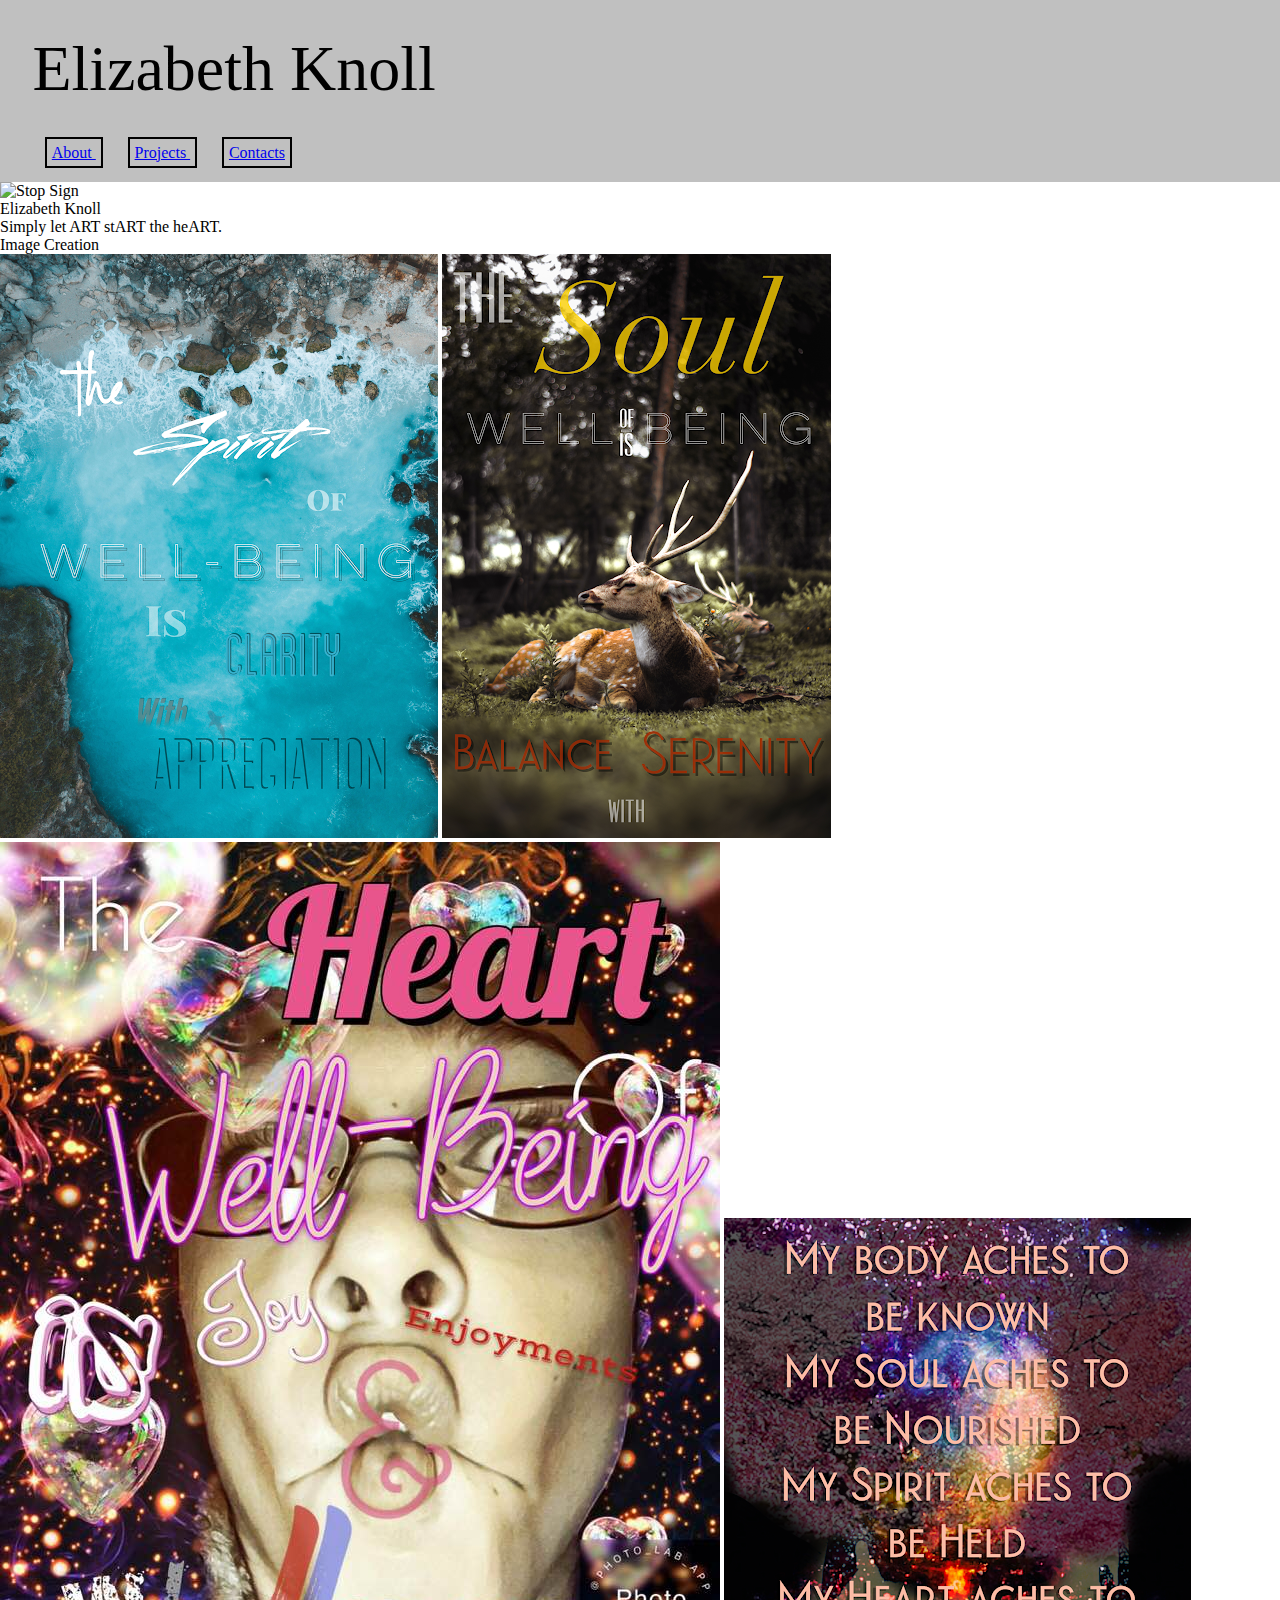
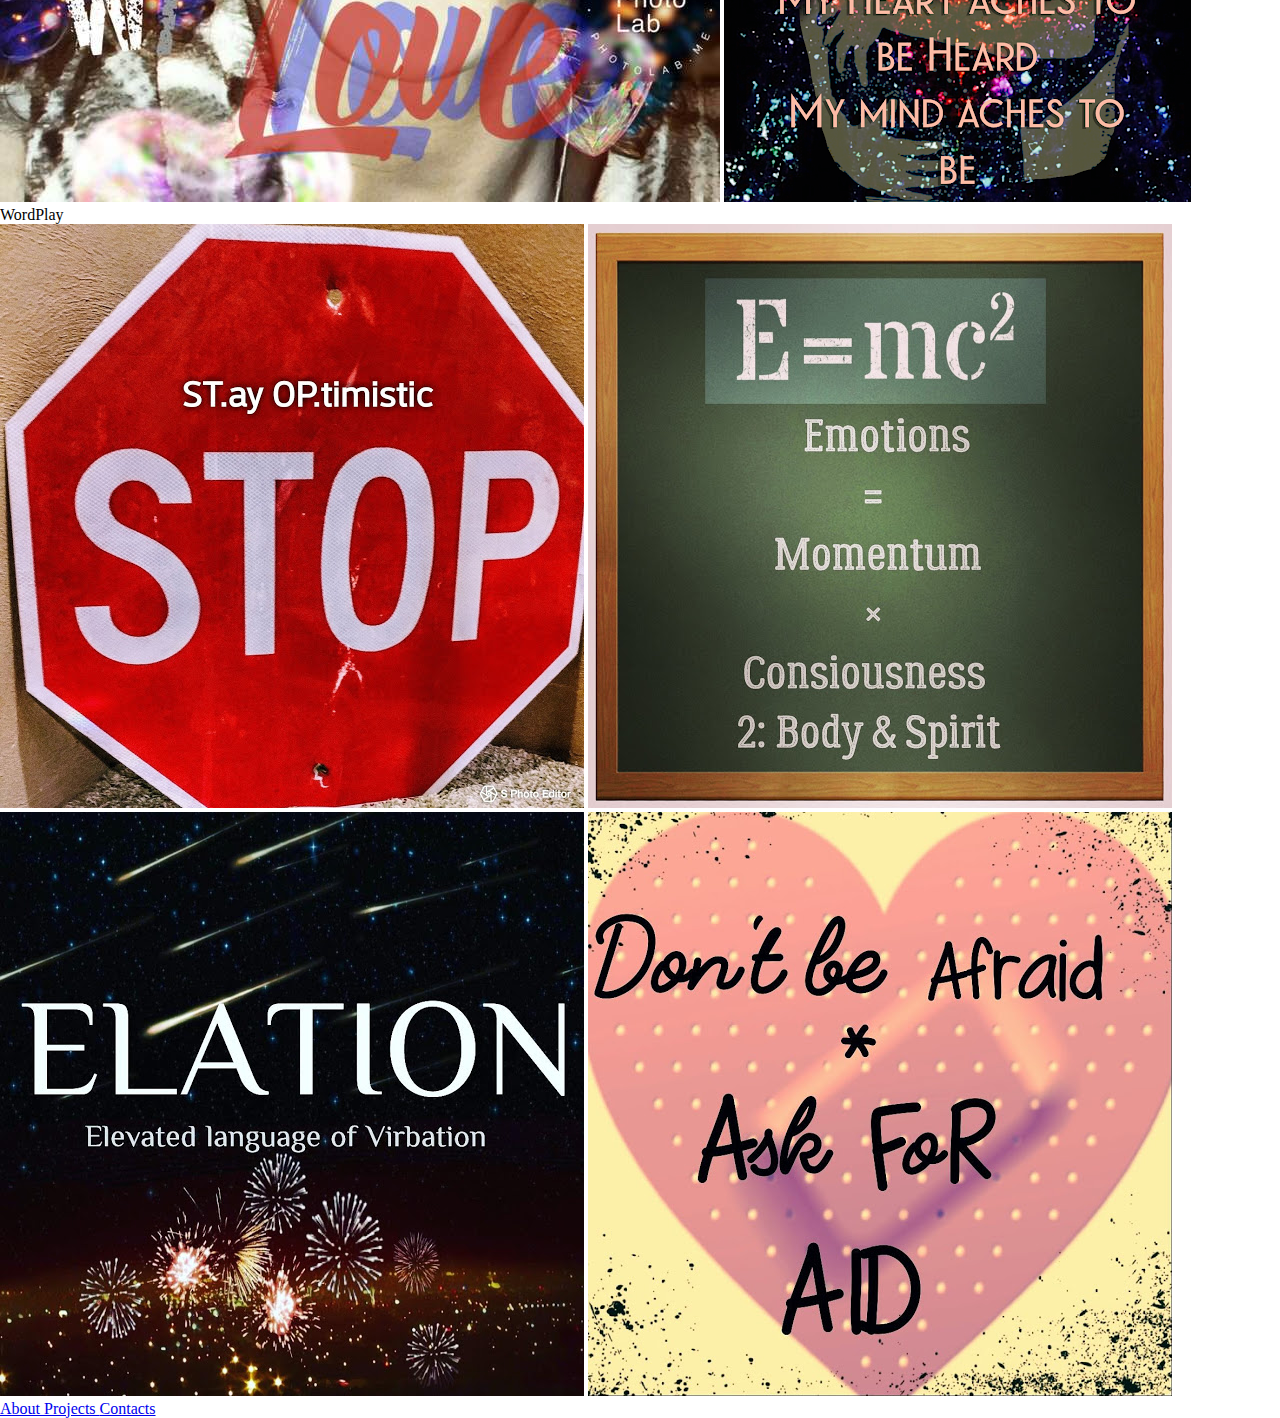
==== index.html @ e21e8421 "added photos." ====
<!DOCTYPE html>
<html lang="en">

<head>
  <meta charset="UTF-8">
  <meta name="viewport" content="width=device-width, initial-scale=1.0">
  <link rel="stylesheet" href="style/index.css">
  <title>Document</title>
</head>

<!--  about  -->
<header class="container">
  <div>
    <h1> Elizabeth Knoll</h1>
  </div>
  <nav>
    <a href="about.html"> About </a>
    <a href="projects.html"> Projects </a>
    <a href="contact.html"> Contacts </a>
  </nav>
</header>
<!-- Header end -->



  
<!--  Intro begin  -->
<body>
  <section>
    <div>
      <img src="WPstop.jpg" alt="Stop Sign">
    </div>
    <div class= "name">
      <h3>Elizabeth Knoll</h3>
    </div>
     <div>
      <p></p>
    </div>
  </section>
<!--  intro end  -->
  
<!--  Gallery begin  -->
  <p> Simply let ART stART the heART. </p>
  <div>
    <h2> Image Creation</h2>
  </div>
  <div class="imggal1">
    <img src= "Pictures/ICspirit.PNG">
    <img src= "Pictures/ICsoul.PNG">
    <img src= "Pictures/ICheart.jpg">
    <img src= "Pictures/ICache.PNG">
  </div>
  <div>
    <h2> WordPlay </h2>
  </div>
  <div class="imggal2">
    <img src="Pictures/WPstop.jpg">
    <img src="Pictures/WPemc.jpg">
    <img src="Pictures/WPelate.jpg">
    <img src="Pictures/WPaid.jpg">
  </div>
<!-- Gallery end -->
  
</body>
<footer>
  <nav>
    <a href="about.html"> About </a>
    <a href="projects.html"> Projects </a>
    <a href="contact.html"> Contacts </a>
  </nav>
</footer>

</html>
---- style/index.css ----
/* Add CSS styling here */
/* Reset */
html,
body,
div,
span,
applet,
object,
iframe,
h1,
h2,
h3,
h4,
h5,
h6,
p,
blockquote,
pre,
a,
abbr,
acronym,
address,
big,
cite,
code,
del,
dfn,
em,
img,
ins,
kbd,
q,
s,
samp,
small,
strike,
strong,
sub,
sup,
tt,
var,
b,
u,
i,
center,
dl,
dt,
dd,
ol,
ul,
li,
fieldset,
form,
label,
legend,
table,
caption,
tbody,
tfoot,
thead,
tr,
th,
td,
article,
aside,
canvas,
details,
embed,
figure,
figcaption,
footer,
header,
hgroup,
menu,
nav,
output,
ruby,
section,
summary,
time,
mark,
audio,
video {
  margin: 0;
  padding: 0;
  border: 0;
  font-size: 100%;
  font: inherit;
  vertical-align: baseline;
}
/* Reset */
h3 {

}
p {

}
/* Header */

h1 {
  font-family: impact;
  font-size: 400%;
  margin: 0% 0% 2% 0%;
  padding: 1%;
}

.container {
  background-color: silver;
  padding: 20px;
  margin: 0x;
}

.container nav a {
  margin: 0% 0% 0% 2%;
  padding: 5px;
  border: solid black 2px;
  background-color: silver;
}
/* Header end */
/* Intro begin */
.img1 {

}
.sec1 {

}
.name {

}
/* intro end */
/* Gallery Begin */
.imggal1 {

}
.imggal2 {
  
}
/* Gallery End */
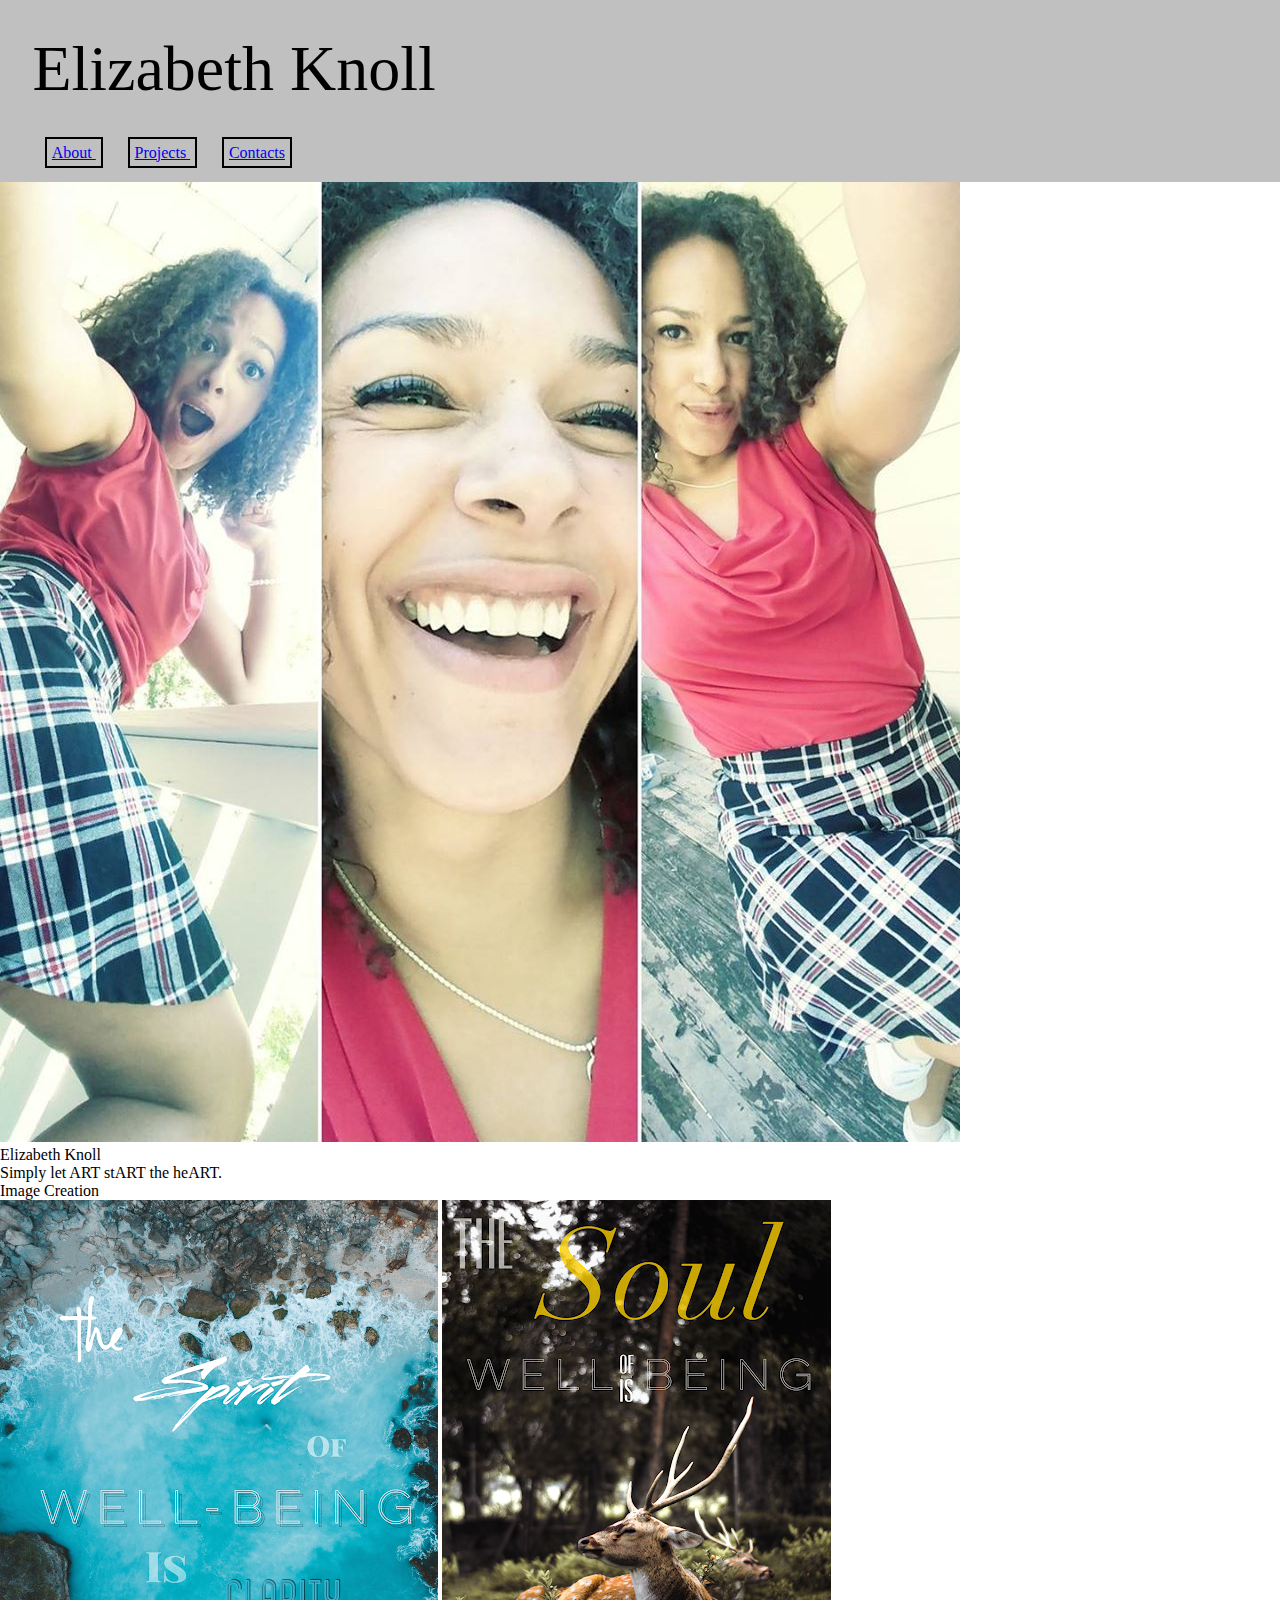
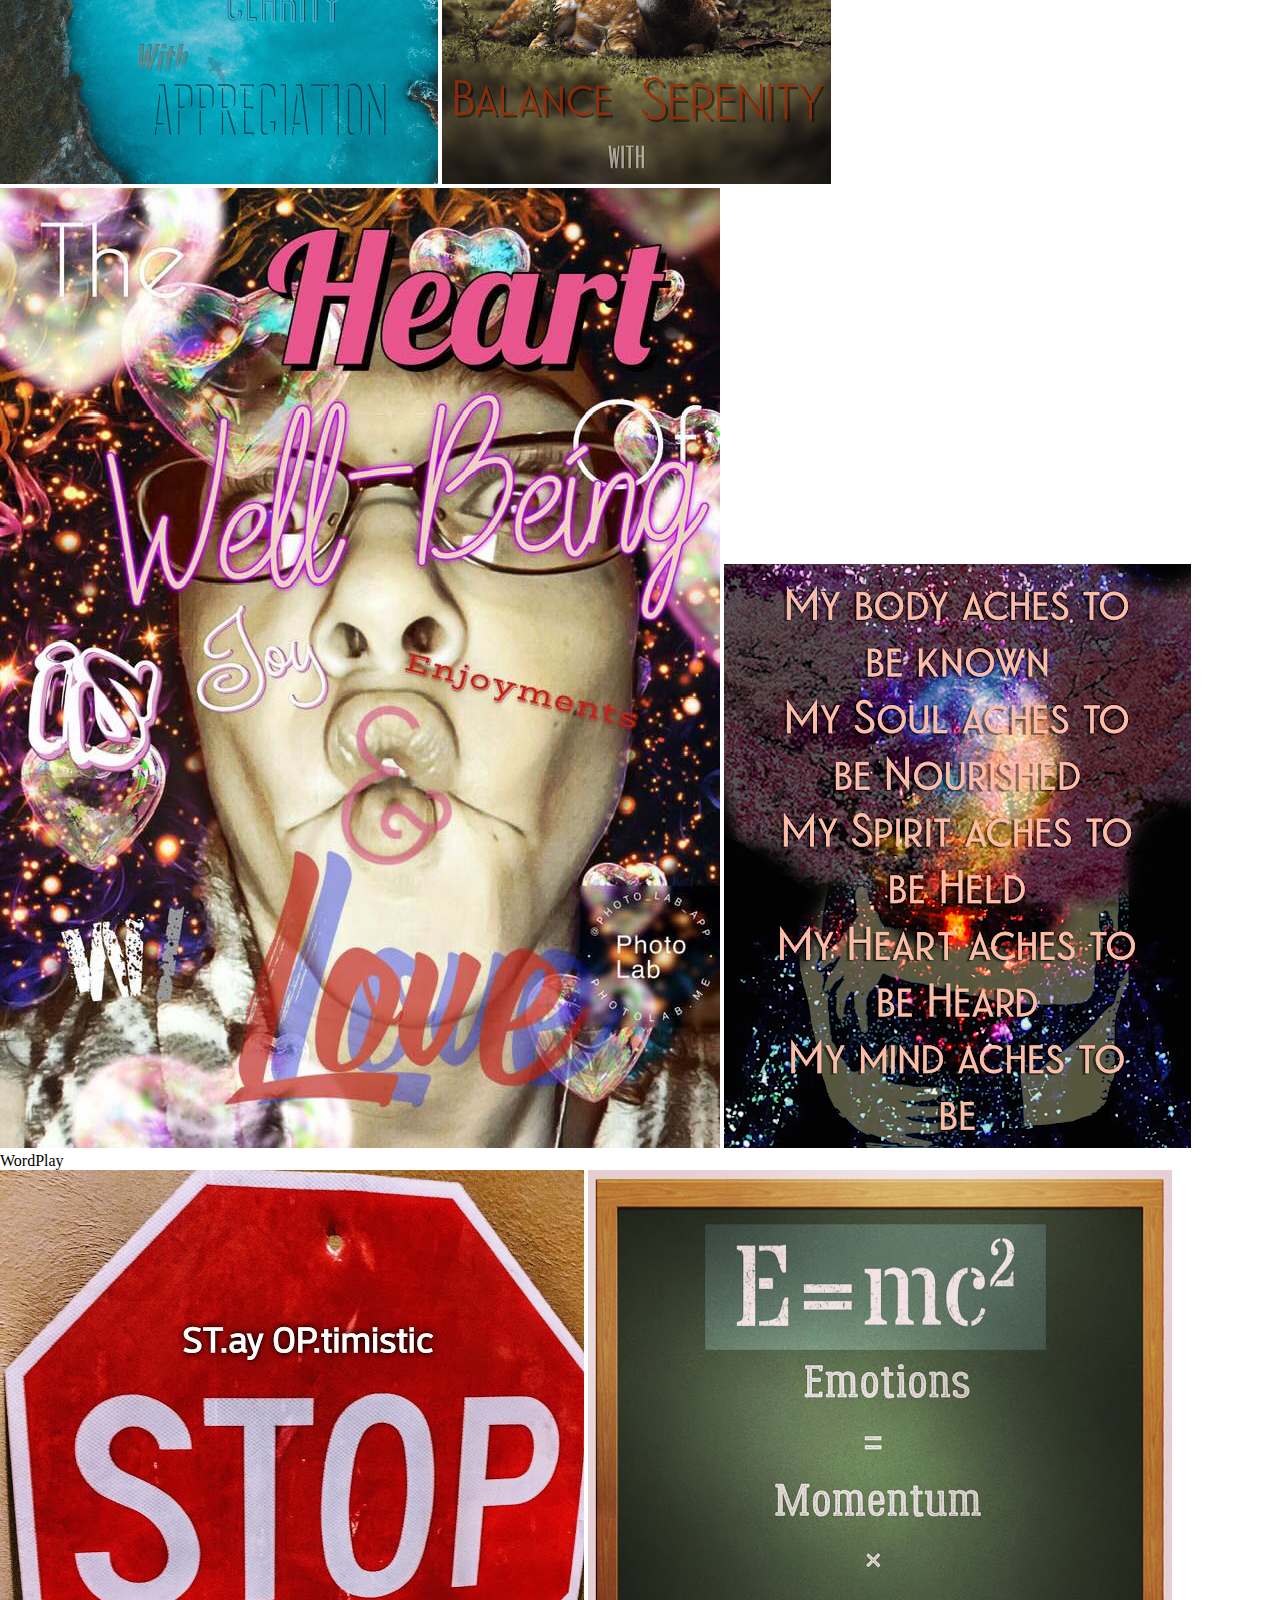
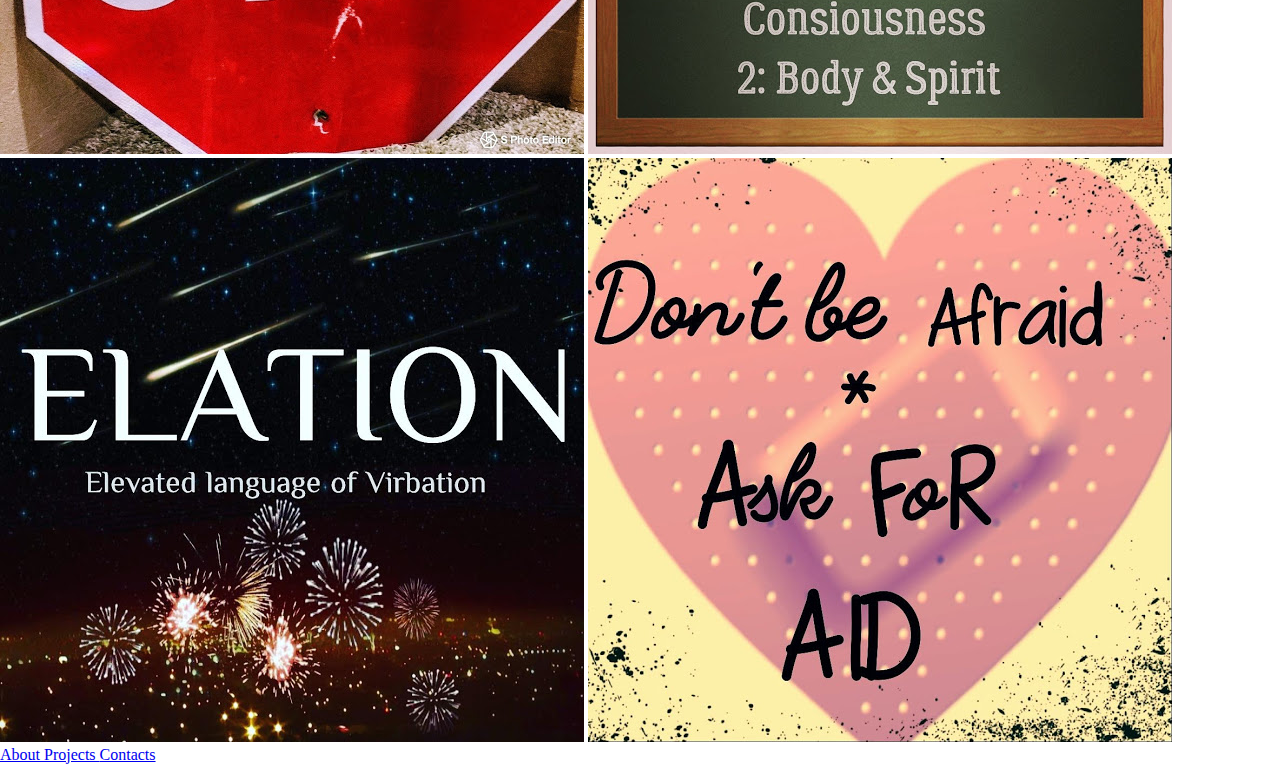
==== commit efb43ade: "added photos" ====
--- a/index.html
+++ b/index.html
@@ -28,7 +28,7 @@
 <body>
   <section>
     <div>
-      <img src="WPstop.jpg" alt="Stop Sign">
+      <img src="Pictures/Collage.jpg" alt="">
     </div>
     <div class= "name">
       <h3>Elizabeth Knoll</h3>
@@ -37,6 +37,8 @@
       <p></p>
     </div>
   </section>
+
+  
 <!--  intro end  -->
   
 <!--  Gallery begin  -->
@@ -45,19 +47,19 @@
     <h2> Image Creation</h2>
   </div>
   <div class="imggal1">
-    <img src= "Pictures/ICspirit.PNG">
-    <img src= "Pictures/ICsoul.PNG">
-    <img src= "Pictures/ICheart.jpg">
-    <img src= "Pictures/ICache.PNG">
+    <img src= "Pictures/ICspirit.PNG" alt="">
+    <img src= "Pictures/ICsoul.PNG" alt="">
+    <img src= "Pictures/ICheart.jpg" alt="">
+    <img src= "Pictures/ICache.PNG" alt="">
   </div>
   <div>
     <h2> WordPlay </h2>
   </div>
   <div class="imggal2">
-    <img src="Pictures/WPstop.jpg">
-    <img src="Pictures/WPemc.jpg">
-    <img src="Pictures/WPelate.jpg">
-    <img src="Pictures/WPaid.jpg">
+    <img src="Pictures/WPstop.jpg" alt="">
+    <img src="Pictures/WPemc.jpg" alt="">
+    <img src="Pictures/WPelate.jpg" alt="">
+    <img src="Pictures/WPaid.jpg" alt="">
   </div>
 <!-- Gallery end -->
   
--- a/style/index.css
+++ b/style/index.css
@@ -89,12 +89,7 @@
   vertical-align: baseline;
 }
 /* Reset */
-h3 {
 
-}
-p {
-
-}
 /* Header */
 
 h1 {
@@ -104,6 +99,12 @@
   padding: 1%;
 }
 
+h3 {
+
+}
+p {
+
+}
 .container {
   background-color: silver;
   padding: 20px;
@@ -133,6 +134,6 @@
 
 }
 .imggal2 {
-  
+
 }
 /* Gallery End */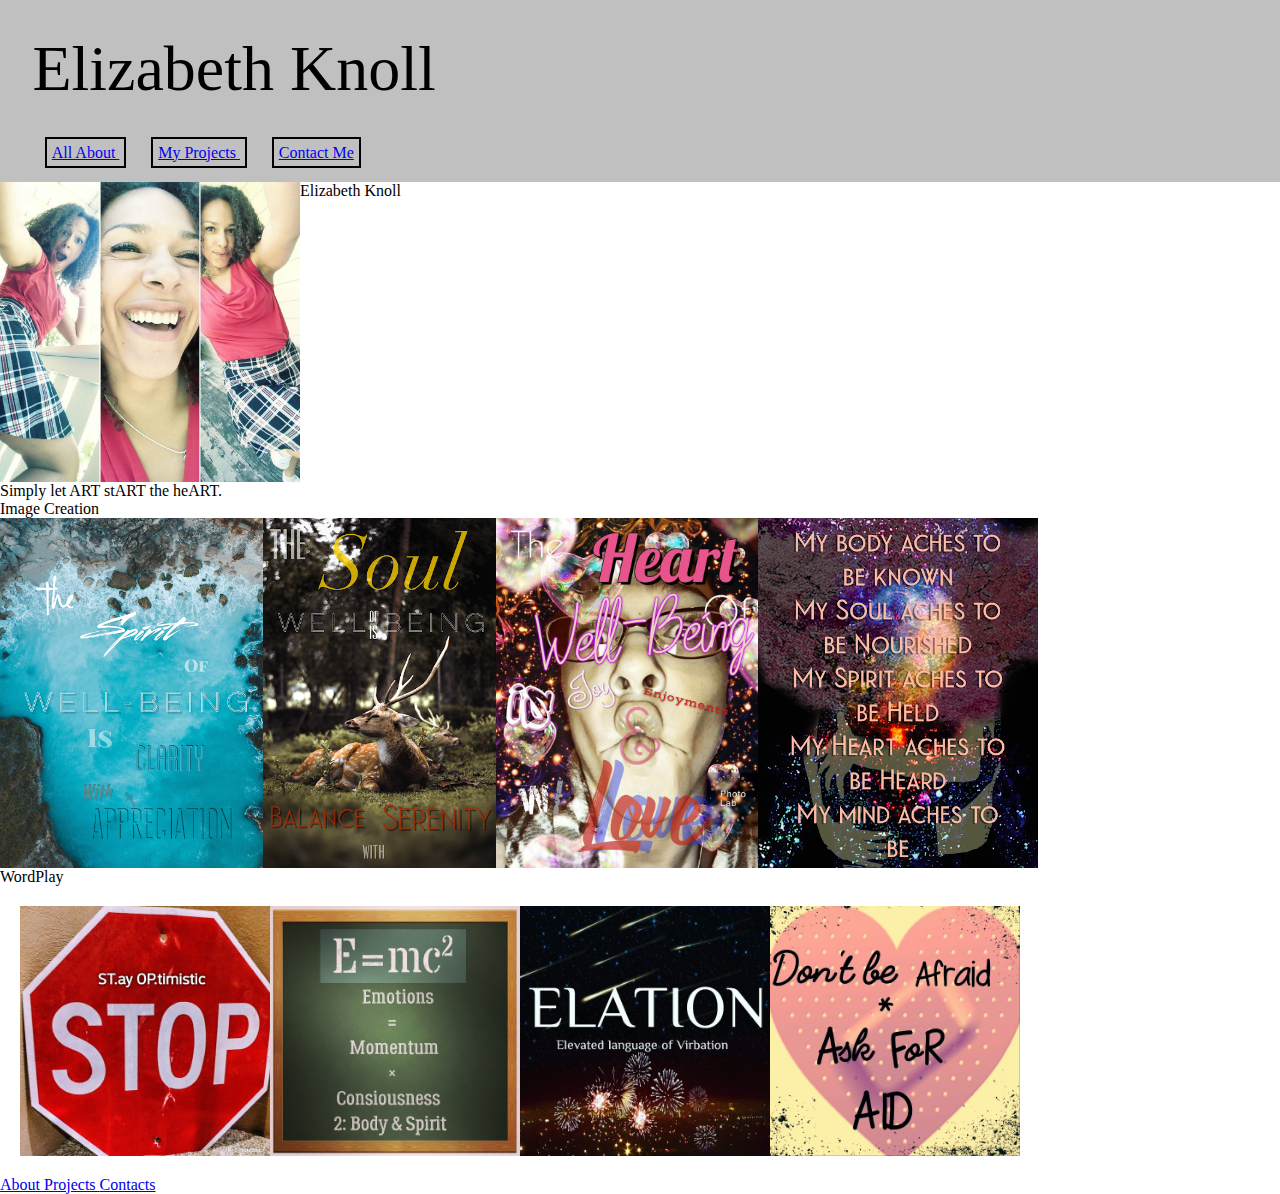
==== commit 7bb812ab: "Flex box added to galleries" ====
--- a/index.html
+++ b/index.html
@@ -11,12 +11,12 @@
 <!--  about  -->
 <header class="container">
   <div>
-    <h1> Elizabeth Knoll</h1>
+     <h1> Elizabeth Knoll</h1> 
   </div>
   <nav>
-    <a href="about.html"> About </a>
-    <a href="projects.html"> Projects </a>
-    <a href="contact.html"> Contacts </a>
+    <a href="about.html"> All About </a>
+    <a href="projects.html"> My Projects </a>
+    <a href="contact.html"> Contact Me </a>
   </nav>
 </header>
 <!-- Header end -->
@@ -26,8 +26,8 @@
   
 <!--  Intro begin  -->
 <body>
-  <section>
-    <div>
+  <section class= "sec1">
+    <div class= "introimg">
       <img src="Pictures/Collage.jpg" alt="">
     </div>
     <div class= "name">
@@ -37,12 +37,13 @@
       <p></p>
     </div>
   </section>
-
-  
 <!--  intro end  -->
   
+
+
 <!--  Gallery begin  -->
   <p> Simply let ART stART the heART. </p>
+
   <div>
     <h2> Image Creation</h2>
   </div>
@@ -52,6 +53,7 @@
     <img src= "Pictures/ICheart.jpg" alt="">
     <img src= "Pictures/ICache.PNG" alt="">
   </div>
+  
   <div>
     <h2> WordPlay </h2>
   </div>
@@ -63,6 +65,9 @@
   </div>
 <!-- Gallery end -->
   
+
+
+<!-- Footer Begin -->
 </body>
 <footer>
   <nav>
@@ -71,5 +76,5 @@
     <a href="contact.html"> Contacts </a>
   </nav>
 </footer>
-
+<!-- Footer End -->
 </html>--- a/style/index.css
+++ b/style/index.css
@@ -119,11 +119,13 @@
 }
 /* Header end */
 /* Intro begin */
-.img1 {
-
+.sec1 {
+  display: flex;
 }
-.sec1 {
-
+.introimg {
+  display: flex;
+  justify-content: space-evenly;
+  height: 300px; width: 300px;
 }
 .name {
 
@@ -131,9 +133,15 @@
 /* intro end */
 /* Gallery Begin */
 .imggal1 {
-
+  display: flex;
+  justify-content: space-evenly;
+  height: 350px; width: 250px;
 }
 .imggal2 {
-
+  display: flex;
+  justify-content: space-evenly;
+  box-sizing: border-box;
+  height: 250px; width: 250px;
+  margin: 20px;
 }
 /* Gallery End */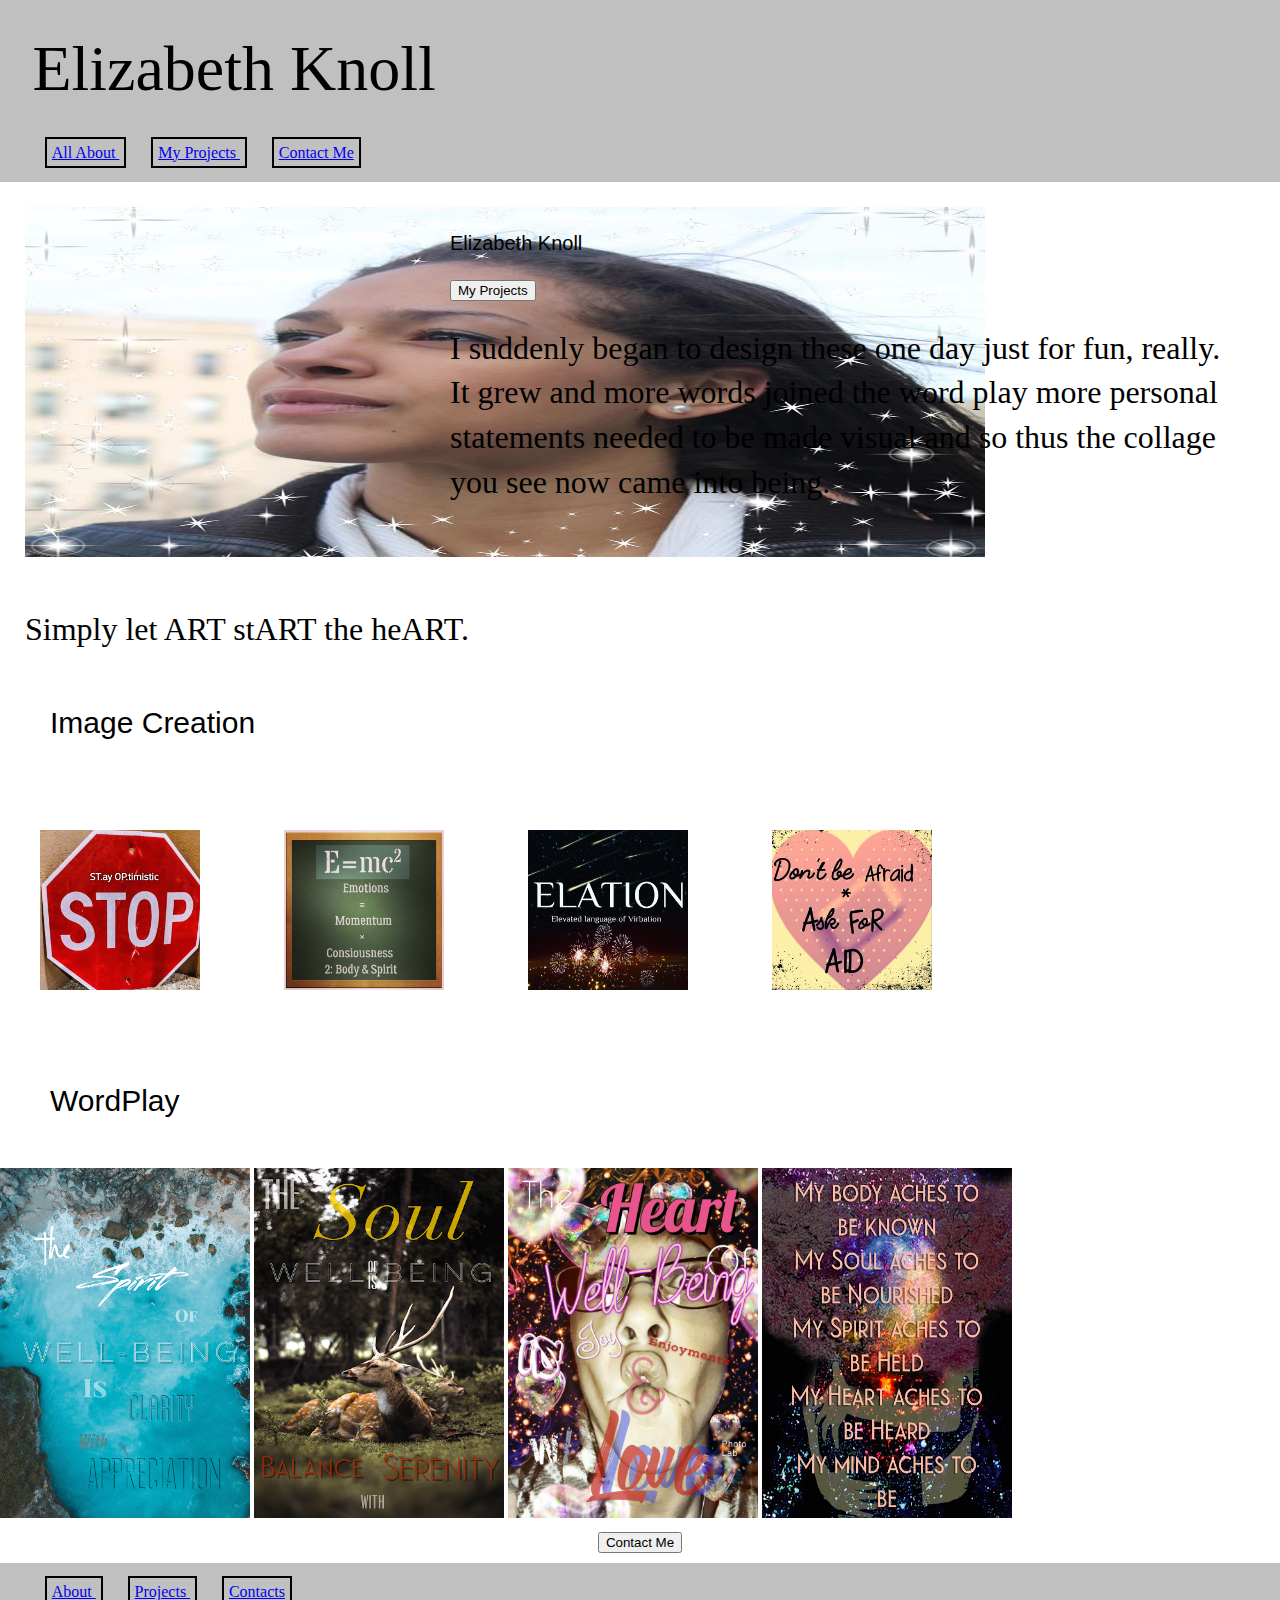
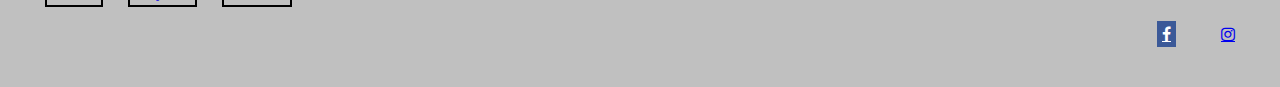
==== commit eeb1edf8: "final" ====
--- a/index.html
+++ b/index.html
@@ -5,6 +5,7 @@
   <meta charset="UTF-8">
   <meta name="viewport" content="width=device-width, initial-scale=1.0">
   <link rel="stylesheet" href="style/index.css">
+  <link rel="stylesheet" href="https://cdnjs.cloudflare.com/ajax/libs/font-awesome/4.7.0/css/font-awesome.min.css">
   <title>Document</title>
 </head>
 
@@ -27,15 +28,20 @@
 <!--  Intro begin  -->
 <body>
   <section class= "sec1">
-    <div class= "introimg">
-      <img src="Pictures/Collage.jpg" alt="">
-    </div>
-    <div class= "name">
-      <h3>Elizabeth Knoll</h3>
-    </div>
-     <div>
-      <p></p>
-    </div>
+      <div class = "introimg">
+        <img src="Pictures/sparkel.jpg" alt="">
+      </div>
+   
+
+      <div class= "sec1div">
+
+        <h3>Elizabeth Knoll</h3>
+      
+        <a href="projects.html"><button type="button" onclick= a href= "contact.html">My Projects</button></a>
+    
+        <p> I suddenly  began to design these one day just for fun, really. It grew and more words joined the word play more personal statements needed to be made visual and so thus the collage you see now came into being. </p>
+     
+      </div>
   </section>
 <!--  intro end  -->
   
@@ -47,34 +53,50 @@
   <div>
     <h2> Image Creation</h2>
   </div>
-  <div class="imggal1">
-    <img src= "Pictures/ICspirit.PNG" alt="">
-    <img src= "Pictures/ICsoul.PNG" alt="">
-    <img src= "Pictures/ICheart.jpg" alt="">
-    <img src= "Pictures/ICache.PNG" alt="">
-  </div>
+
+<section class ="secimggal1">
+    <div class="imggal1">
+      <img src="Pictures/WPstop.jpg" alt="">
+      <img src="Pictures/WPemc.jpg" alt="">
+      <img src="Pictures/WPelate.jpg" alt="">
+      <img src="Pictures/WPaid.jpg" alt="">
+    </div>
+</section>
   
   <div>
-    <h2> WordPlay </h2>
+    <h2> WordPlay</h2>
   </div>
-  <div class="imggal2">
-    <img src="Pictures/WPstop.jpg" alt="">
-    <img src="Pictures/WPemc.jpg" alt="">
-    <img src="Pictures/WPelate.jpg" alt="">
-    <img src="Pictures/WPaid.jpg" alt="">
-  </div>
+
+  <section class= "secimggal2">
+    <div class="imggal2">
+      <img src= "Pictures/ICspirit.PNG" alt="">
+      <img src= "Pictures/ICsoul.PNG" alt="">
+      <img src= "Pictures/ICheart.jpg" alt="">
+      <img src= "Pictures/ICache.PNG" alt="">
+    </div>
+  </section>
+</body>
 <!-- Gallery end -->
   
 
 
 <!-- Footer Begin -->
-</body>
-<footer>
-  <nav>
-    <a href="about.html"> About </a>
-    <a href="projects.html"> Projects </a>
-    <a href="contact.html"> Contacts </a>
-  </nav>
-</footer>
+
+<div class="footer">
+  <a href="contact.html"><button type="button" onclick= a href= "contact.html">Contact Me</button></a>
+</div>
+
+  <footer class="container">
+    <nav>
+      <a href="about.html"> About </a>
+      <a href="projects.html"> Projects </a>
+      <a href="contact.html"> Contacts </a>
+    </nav>
+    <div class="footerdiv">
+      <a href="https://www.facebook.com" class="fa fa-facebook"></a>
+      <a href="#" class="fa fa-instagram"></a>
+    </div>
+  </footer>
+
 <!-- Footer End -->
 </html>--- a/style/index.css
+++ b/style/index.css
@@ -98,11 +98,21 @@
   margin: 0% 0% 2% 0%;
   padding: 1%;
 }
-
+h2 {
+  font-family: -apple-system, BlinkMacSystemFont, 'Segoe UI', Roboto, Oxygen, Ubuntu, Cantarell, 'Open Sans', 'Helvetica Neue', sans-serif;
+  font-size: 30px;
+  margin:50px;
+
+}
 h3 {
-
+  font-family: Impact, Haettenschweiler, 'Arial Narrow Bold', sans-serif;
+  font-size: 20px;
 }
 p {
+  font-size: 32px;
+  font-family: roboto;
+  padding: 10px;
+  line-height: 1.4;
 
 }
 .container {
@@ -124,24 +134,72 @@
 }
 .introimg {
   display: flex;
-  justify-content: space-evenly;
-  height: 300px; width: 300px;
-}
-.name {
-
+  justify-content: space-around;
+  border: #4CAF50 3px;
+  max-height: 350px;
+  max-width: 350px;
+  box-sizing: border-box;
+  margin: 25px;
+}
+.sec1div, h3, a, p {
+  margin: 20px;
+  padding: 5px;
+}
+.button {
+  border-radius: 4px;
+  background-color: #4CAF50; /* Green */
+  border: none;
+  color: white;
+  padding: 20px;
+  text-align: center;
+  text-decoration: none;
+  font-size: 16px;
+  margin: 4px 2px;
+  cursor: pointer;
 }
 /* intro end */
 /* Gallery Begin */
-.imggal1 {
-  display: flex;
-  justify-content: space-evenly;
+.secimggal1, .secimggal2 {
+  display: inline;
+  max-width: 100%;
+}
+.imggal1 img {
+  box-sizing: border-box;
+  height: 200px; width: 200px;
+  padding: 20px;
+  margin: 20px;
+}
+.imggal2 img {
+  box-sizing: border-box;
   height: 350px; width: 250px;
-}
-.imggal2 {
-  display: flex;
-  justify-content: space-evenly;
-  box-sizing: border-box;
-  height: 250px; width: 250px;
-  margin: 20px;
-}
-/* Gallery End */+  padding: 30px
+  margin: 30px;
+}
+/* Gallery End */
+/* footer Begin */
+footer {
+  background-color: burlywood;
+}
+.footer {
+  text-align: center;
+  padding: 10px;
+}
+footer div {
+  display: flex;
+  justify-content: center;
+}
+.footerdiv {
+  display: flex;
+  justify-content: flex-end;
+
+}
+.fa:hover {
+  opacity: 0.7;
+
+}
+.fa-facebook {
+background: #3B5998;
+color: white;
+}
+
+/* Footer End */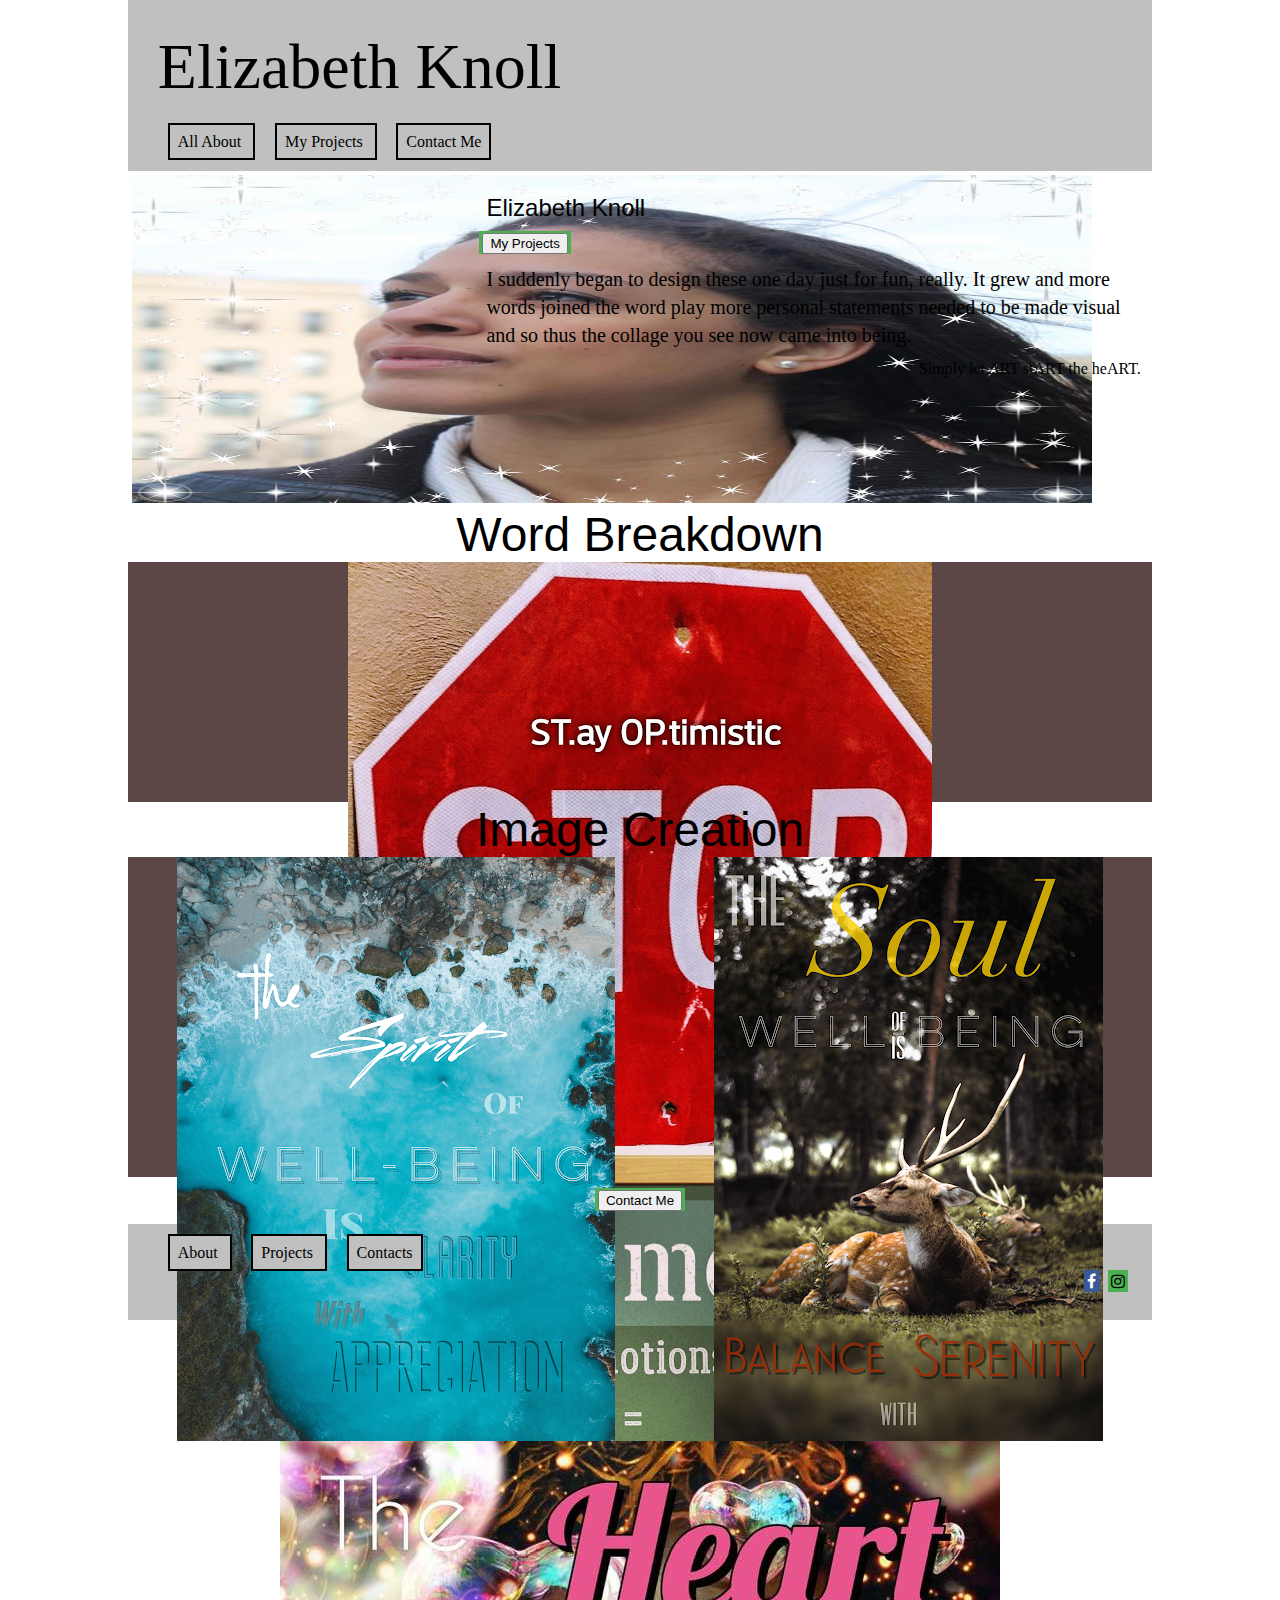
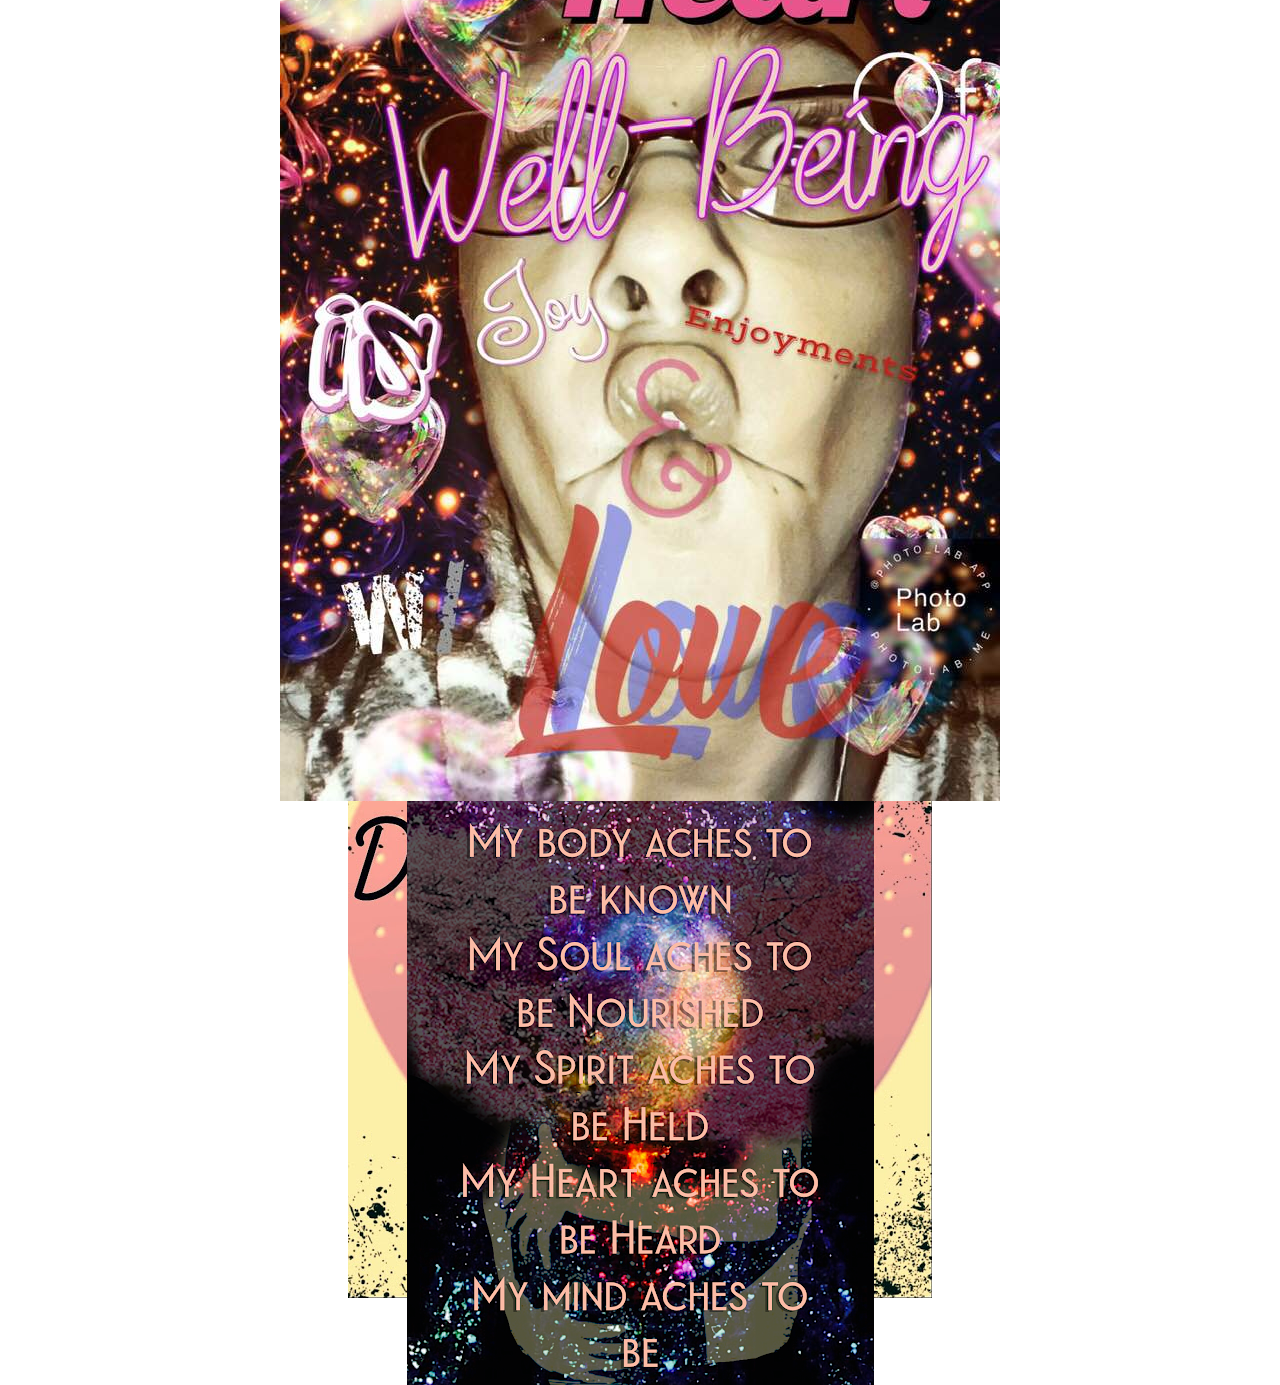
==== commit a2a6ffa2: "responsive design" ====
--- a/index.html
+++ b/index.html
@@ -4,99 +4,113 @@
 <head>
   <meta charset="UTF-8">
   <meta name="viewport" content="width=device-width, initial-scale=1.0">
+ <meta name="viewport" attributes: content="width=device-width, initial-scale=1">
   <link rel="stylesheet" href="style/index.css">
   <link rel="stylesheet" href="https://cdnjs.cloudflare.com/ajax/libs/font-awesome/4.7.0/css/font-awesome.min.css">
   <title>Document</title>
 </head>
 
-<!--  about  -->
-<header class="container">
-  <div>
-     <h1> Elizabeth Knoll</h1> 
-  </div>
-  <nav>
-    <a href="about.html"> All About </a>
-    <a href="projects.html"> My Projects </a>
-    <a href="contact.html"> Contact Me </a>
-  </nav>
-</header>
-<!-- Header end -->
+<div class= "maindiv">
+  
+  <header class="container">
+
+    <div>
+      <h1> Elizabeth Knoll</h1> 
+    </div>
+
+    <nav>
+      <a href="about.html"> All About </a>
+      <a href="projects.html"> My Projects </a>
+      <a href="contact.html"> Contact Me </a>
+    </nav>
+
+  </header>
+  <!-- Header end -->
 
 
 
-  
-<!--  Intro begin  -->
-<body>
-  <section class= "sec1">
-      <div class = "introimg">
-        <img src="Pictures/sparkel.jpg" alt="">
-      </div>
+    
+  <!--  Intro begin  -->
+  <body>
+
+    <section class= "sec1">
+
+        <div class = "introimg">
+          <img src="Pictures/sparkel.jpg" alt="">
+        </div>
+    
+
+        <div class= "sec1div">
+
+          <h3>Elizabeth Knoll</h3>
+        
+          <a href="projects.html"><button type="button" onclick= a href= "contact.html">My Projects</button></a>
+      
+          <p> I suddenly  began to design these one day just for fun, really. It grew and more words joined the word play more personal statements needed to be made visual and so thus the collage you see now came into being. </p>
+          <span> Simply let ART stART the heART. </span>
+        </div>
+        
+
+    </section>
+    <!--  intro end  -->
+    
+
+
+    <!--  Gallery begin  -->
    
 
-      <div class= "sec1div">
+    <div>
+      <h2> Word Breakdown</h2>
+    </div>
 
-        <h3>Elizabeth Knoll</h3>
-      
-        <a href="projects.html"><button type="button" onclick= a href= "contact.html">My Projects</button></a>
+    <section class ="secimggal1">  
+          <img src="Pictures/WPstop.jpg" alt="Stop Sign wordbreakdown stay optimistic written out written on a real stopsign">
+          <img src="Pictures/WPemc.jpg" alt="e equals m c squared wordbreakdown emotions equals momentum times conciousness mind and body squared pic background chalkboard">
+          <img src="Pictures/WPelate.jpg" alt=" elation wordbreakdown elevated language of vibration picture background has fireworks">
+          <img src="Pictures/WPaid.jpg" alt="Don't be afraid wordbreakdown for afraid, ask for aid background heart shaped bandaid vintage">
+    </section>
     
-        <p> I suddenly  began to design these one day just for fun, really. It grew and more words joined the word play more personal statements needed to be made visual and so thus the collage you see now came into being. </p>
-     
-      </div>
-  </section>
-<!--  intro end  -->
-  
+    <div>
+      <h2> Image Creation </h2>
+    </div>
+
+    <section class= "secimggal2">
+        <img src= "Pictures/ICspirit.PNG"  alt="">
+        <img src= "Pictures/ICsoul.PNG" alt="">
+        <img src= "Pictures/ICheart.jpg" alt="">
+        <img src= "Pictures/ICache.PNG" alt=""> 
+    </section>
+
+  </body>
+  <!-- Gallery end -->
+    
 
 
-<!--  Gallery begin  -->
-  <p> Simply let ART stART the heART. </p>
+  <!-- Footer Begin -->
 
-  <div>
-    <h2> Image Creation</h2>
+  <div class="footer">
+    <a href="contact.html"><button type="button" onclick= a href= "contact.html">Contact Me</button>
+    </a>
   </div>
 
-<section class ="secimggal1">
-    <div class="imggal1">
-      <img src="Pictures/WPstop.jpg" alt="">
-      <img src="Pictures/WPemc.jpg" alt="">
-      <img src="Pictures/WPelate.jpg" alt="">
-      <img src="Pictures/WPaid.jpg" alt="">
-    </div>
-</section>
-  
-  <div>
-    <h2> WordPlay</h2>
-  </div>
+  <footer class="container">
 
-  <section class= "secimggal2">
-    <div class="imggal2">
-      <img src= "Pictures/ICspirit.PNG" alt="">
-      <img src= "Pictures/ICsoul.PNG" alt="">
-      <img src= "Pictures/ICheart.jpg" alt="">
-      <img src= "Pictures/ICache.PNG" alt="">
-    </div>
-  </section>
-</body>
-<!-- Gallery end -->
-  
-
-
-<!-- Footer Begin -->
-
-<div class="footer">
-  <a href="contact.html"><button type="button" onclick= a href= "contact.html">Contact Me</button></a>
-</div>
-
-  <footer class="container">
     <nav>
       <a href="about.html"> About </a>
       <a href="projects.html"> Projects </a>
       <a href="contact.html"> Contacts </a>
     </nav>
+
     <div class="footerdiv">
       <a href="https://www.facebook.com" class="fa fa-facebook"></a>
       <a href="#" class="fa fa-instagram"></a>
     </div>
+
   </footer>
 
+</div>
+
 <!-- Footer End -->
+
+
 </html>--- a/style/index.css
+++ b/style/index.css
@@ -1,4 +1,8 @@
 /* Add CSS styling here */
+html {
+  font-size: 62.5%;
+  
+}
 /* Reset */
 html,
 body,
@@ -90,99 +94,108 @@
 }
 /* Reset */
 
-/* Header */
+/* General */
+.maindiv {
+    width:80%;
+    margin:0 auto; 
+}
 
 h1 {
-  font-family: impact;
-  font-size: 400%;
-  margin: 0% 0% 2% 0%;
-  padding: 1%;
+  font-family:impact;
+  font-size:4rem;
+  margin:0% 0% 2% 0%;
+  padding:1%;
 }
 h2 {
-  font-family: -apple-system, BlinkMacSystemFont, 'Segoe UI', Roboto, Oxygen, Ubuntu, Cantarell, 'Open Sans', 'Helvetica Neue', sans-serif;
-  font-size: 30px;
-  margin:50px;
-
+  font-family:Impact, Haettenschweiler, 'Arial Narrow Bold', sans-serif;
+  font-size:3rem;
+  text-align:center;
 }
 h3 {
-  font-family: Impact, Haettenschweiler, 'Arial Narrow Bold', sans-serif;
-  font-size: 20px;
+  font-family:Impact, Haettenschweiler, 'Arial Narrow Bold', sans-serif;
+  font-size:1.5rem;
 }
 p {
-  font-size: 32px;
-  font-family: roboto;
-  padding: 10px;
-  line-height: 1.4;
-
-}
+  font-size:1.25rem;
+  font-family:roboto;
+  padding:1.0rem;
+  line-height:1.4;
+}
+ span {
+  display:flex;
+  justify-content:flex-end;
+ }
+ /* General End */
+
+ /* Header */
 .container {
-  background-color: silver;
-  padding: 20px;
-  margin: 0x;
-}
-
+  background-color:silver;
+  padding:20px;
+  margin:0x;
+}
 .container nav a {
-  margin: 0% 0% 0% 2%;
-  padding: 5px;
-  border: solid black 2px;
-  background-color: silver;
+  margin:0% 0% 0% 2%;
+  padding:0.5rem;
+  border:solid black .13rem;
+  background-color:silver;
 }
 /* Header end */
+
 /* Intro begin */
 .sec1 {
-  display: flex;
+  display:flex;
 }
 .introimg {
+  display:flex;
+  justify-content:space-around;
+  border:#4CAF50 .25rem;
+  max-height:20.5rem;
+  max-width:20.5rem;
+  box-sizing:border-box;
+  margin:0.25rem;
+}
+.sec1div, h3, a, p {
+  margin:0.2rem;
+  padding:0.5rem;
+}
+a {
+  border: radius .5rem;
+  background-color:#4CAF50; /* Green */
+  border:none;
+  color: black;
+  padding:0.20rem;
+  text-align:center;
+  text-decoration:none;
+  font-size: 1.0rem;
+  margin:.5rem .25rem;
+  cursor:pointer;
+}
+a:hover{
+
+}
+/* intro end */
+
+/* Gallery Begin */
+.secimggal1  {
+  width: auto; height: 15.0rem;
   display: flex;
   justify-content: space-around;
-  border: #4CAF50 3px;
-  max-height: 350px;
-  max-width: 350px;
-  box-sizing: border-box;
-  margin: 25px;
-}
-.sec1div, h3, a, p {
-  margin: 20px;
-  padding: 5px;
-}
-.button {
-  border-radius: 4px;
-  background-color: #4CAF50; /* Green */
-  border: none;
-  color: white;
-  padding: 20px;
-  text-align: center;
-  text-decoration: none;
-  font-size: 16px;
-  margin: 4px 2px;
-  cursor: pointer;
-}
-/* intro end */
-/* Gallery Begin */
-.secimggal1, .secimggal2 {
-  display: inline;
-  max-width: 100%;
-}
-.imggal1 img {
-  box-sizing: border-box;
-  height: 200px; width: 200px;
-  padding: 20px;
-  margin: 20px;
-}
-.imggal2 img {
-  box-sizing: border-box;
-  height: 350px; width: 250px;
-  padding: 30px
-  margin: 30px;
+  background-color: rgb(92, 70, 70);
+}
+
+.secimggal2 {
+  width: auto; height: 20.0rem;
+  display: flex;
+  justify-content: space-around;
+  background-color: rgb(92, 70, 70);
 }
 /* Gallery End */
+
 /* footer Begin */
-footer {
-  background-color: burlywood;
-}
 .footer {
   text-align: center;
-  padding: 10px;
+  padding: .8rem;
+  font-size: .8rem;
 }
 footer div {
   display: flex;
@@ -191,15 +204,33 @@
 .footerdiv {
   display: flex;
   justify-content: flex-end;
-
 }
 .fa:hover {
   opacity: 0.7;
-
 }
 .fa-facebook {
 background: #3B5998;
 color: white;
 }
-
-/* Footer End */+/* Footer End */
+
+/* Media Queries */
+
+/* tabelt */
+@media only screen and (min-width: 800px) {
+
+.secimggal1, .secimggal2 {
+  flex-wrap: wrap;
+}
+
+}
+
+/* phone */
+@media only screen and (min-width: 500px) {
+
+  .secimggal1, .secimggal2 {
+    flex-wrap: wrap;
+  }
+  
+
+}